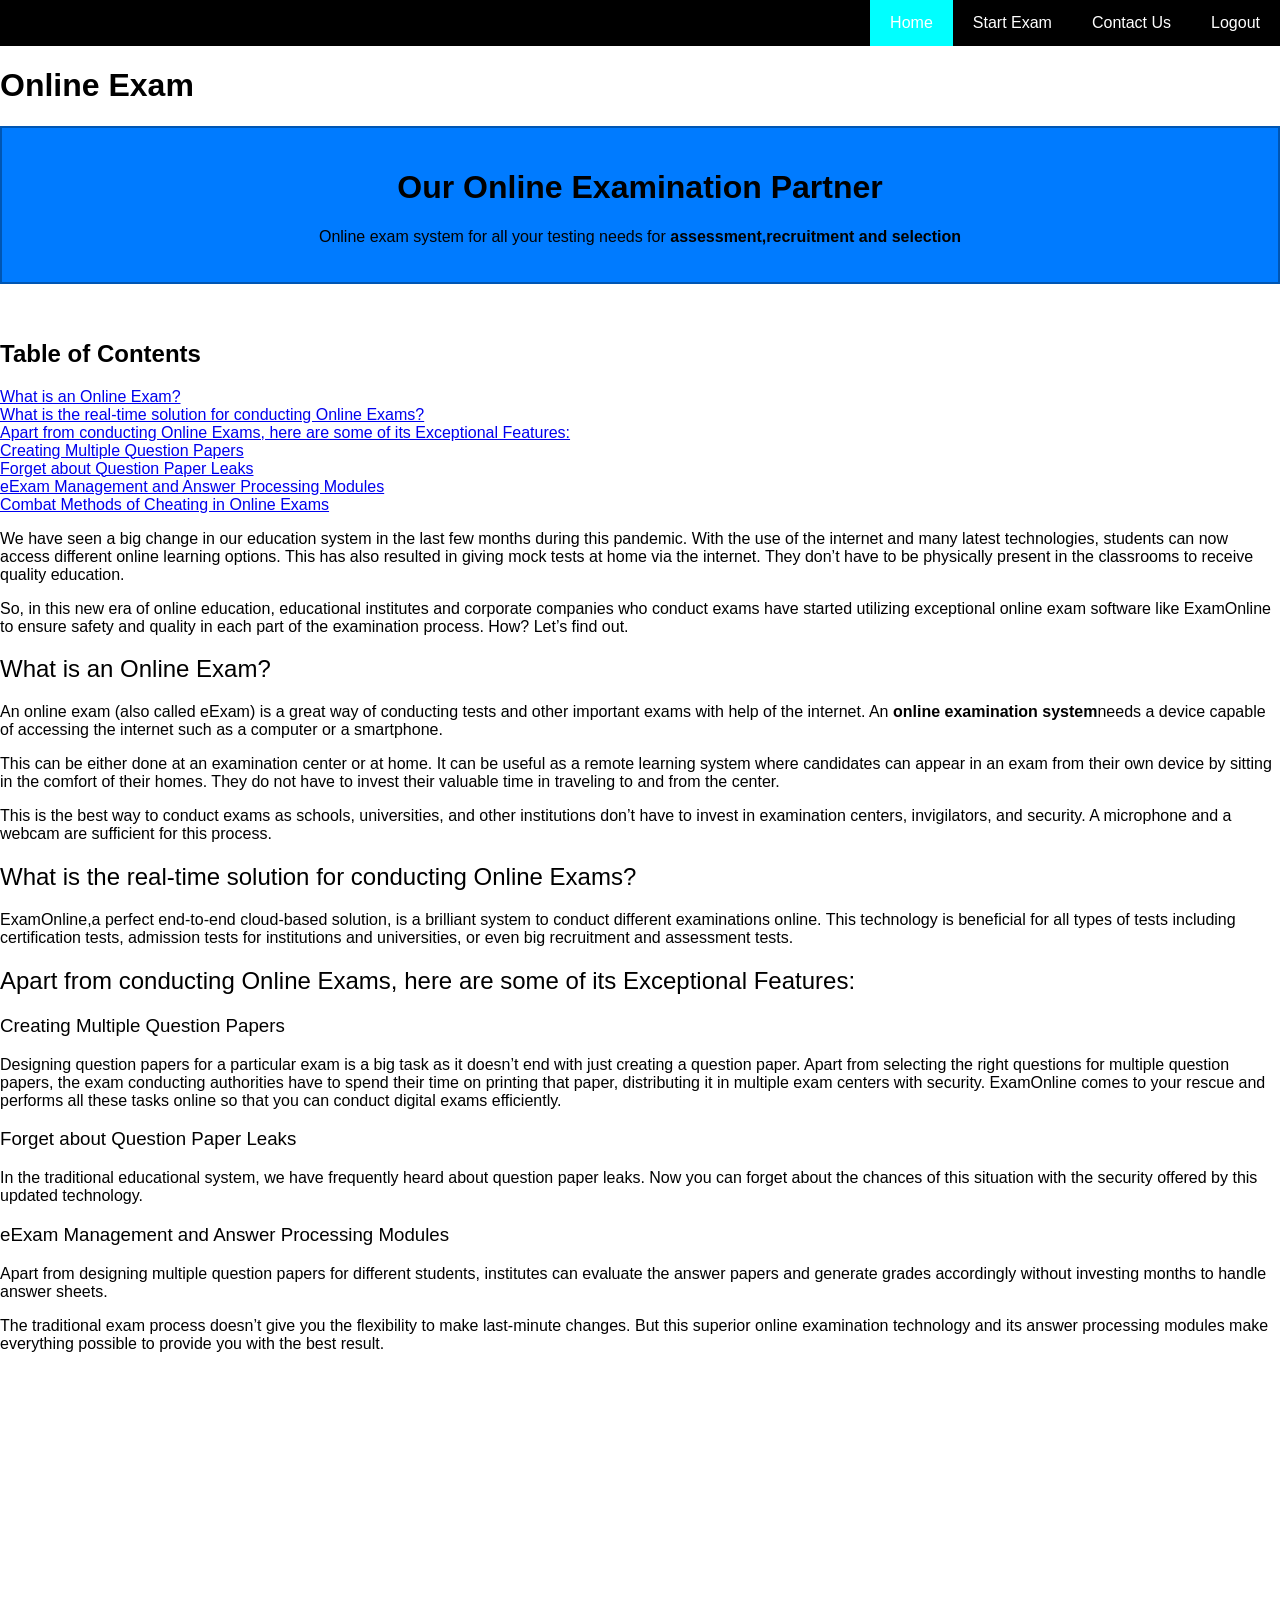
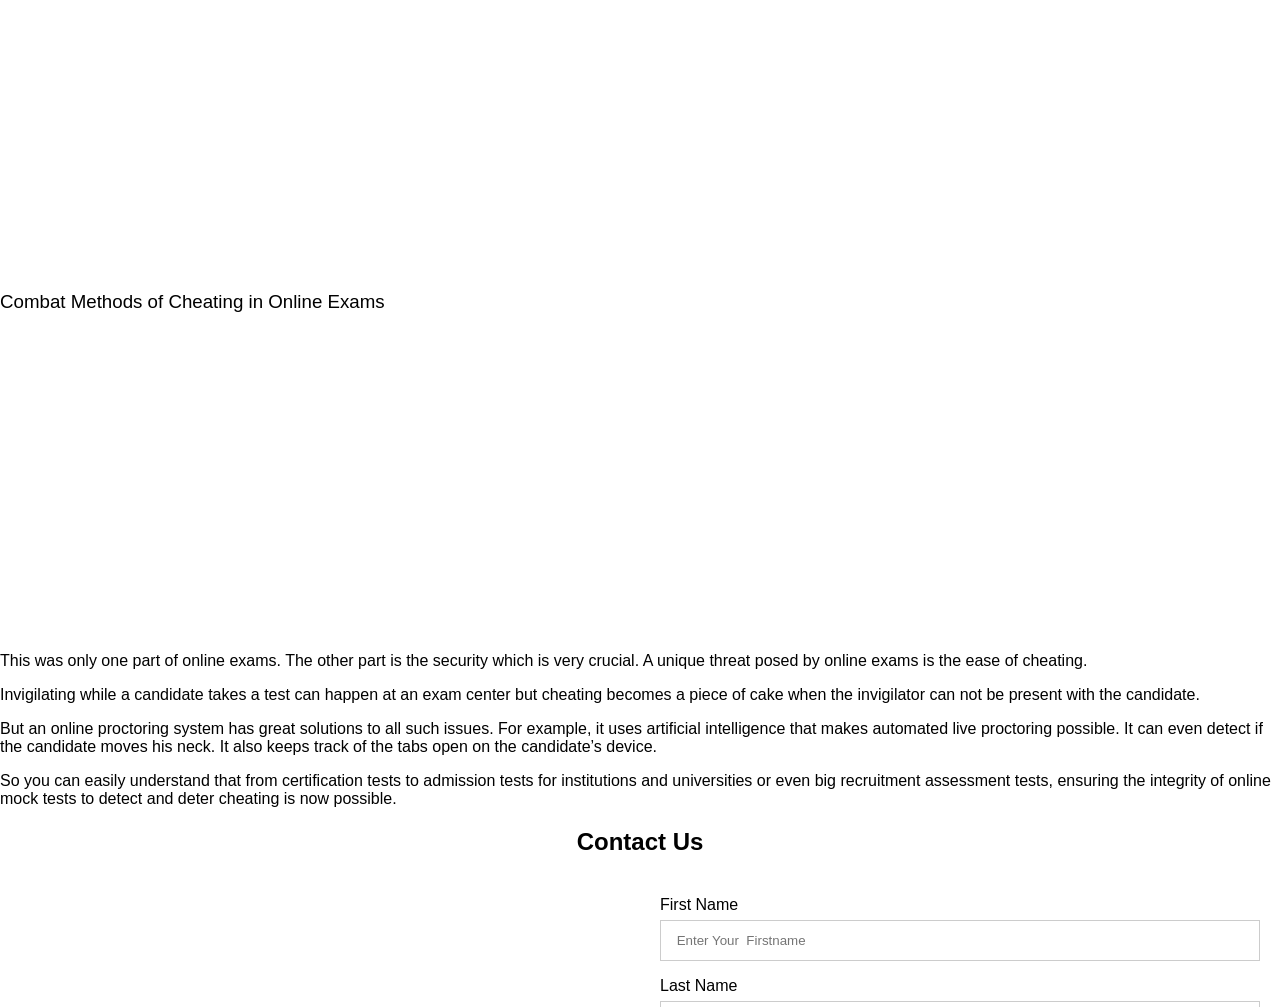
==== OnlineExam/src/main/webapp/index.html @ 7b715d2b "Add files via upload" ====
<!DOCTYPE html>
<html lang="en">
<head>
<meta charset="ISO-8859-1">
<meta name="viewport" content="width=device-width, initial-scale=1.0">
<link rel="stylesheet" href="index.css">
<link rel="stylesheet" href="exam.css">
<link rel="stylesheet"
	href="https://cdnjs.cloudflare.com/ajax/libs/font-awesome/4.6.3/css/font-awesome.min.css">
<title>Online Examination Skill Evaluator</title>
<style>
body {
	margin: 0;
	padding: 0;
	font-family: Arial, Helvetica, sans-serif;
}

* {
	box-sizing: border-box;
}

input[type=text], input[type=email], select, textarea {
	width: 100%;
	padding: 12px;
	border: 1px solid #ccc;
	margin-top: 6px;
	margin-bottom: 16px;
	resize: vertical;
}

input[type=submit] {
	background-color: red;;
	color: white;
	padding: 12px 20px;
	border: none;
	cursor: pointer;
}

input[type=submit]:hover {
	background-color: black;
}

.container {
	border-radius: 5px;
	background-color: #f2f2f2;
	padding: 10px;
}

.column {
	float: left;
	width: 50%;
	margin-top: 6px;
	padding: 20px;
}

.row:after {
	content: "";
	display: table;
	clear: both;
}

.column, input[type=submit] {
	width: 50%;
	margin-top: 0;
}

ul {
	margin: 0;
	padding: 0;
	font-family: Arial, Helvetica, sans-serif;
}

nav {
	background-color: black;
	overflow: hidden;
}

.navbar {
	list-style-type: none;
	display: flex;
	justify-content: end;
}

.navbar li {
	float: left;
}

.navbar a {
	display: block;
	color: white;
	text-align: center;
	padding: 14px 20px;
	text-decoration: none;
}

.navbar a:hover {
	background-color: #ddd;
	color: black;
}

.navbar a.active {
	background-color: aqua;
	color: white;
}

footer {
	background-color: #333;
	color: black;
	text-align: center;
	padding: 1em 0;
}

footer .container {
	margin: 0 auto;
	max-width: 1200px;
	padding: 0 1em;
}

nav_menu-3 {
	margin-bottom: 20px;
}

.widget_nav_menu h2 {
	font-size: 18px;
	font-weight: bold;
	margin-bottom: 10px;
}

.widget-menu {
	list-style-type: none;
	padding: 0;
	margin: 0;
}

.widget-menu li {
	margin-bottom: 5px;
}

.widget-menu li a {
	text-decoration: none;
	color: #f0f0f0;
	display: white;
	padding: 5px 10px;
	transition: background-color 0.3s ease;
}

.widget-menu li a:hover {
	background-color: orange;
}
</style>
<script>
	function handleSubmit(event) {
		event.preventDefault();
		alert("Thank you for submitting the message");
		event.target.submit();
	}
</script>
</head>
<body>
	<nav>
		<ul class="navbar">

			<li><a class="active" href="#">Home</a></li>
			<li><a href="examPage.jsp">Start Exam</a></li>
			<li><a href="Contact.jsp">Contact Us</a></li>
			<li><a href="index.jsp">Logout</a></li>

		</ul>
	</nav>
	<h1>Online Exam</h1>
	<div class="header">
		<div style="text-align: center">
			<h1>Our Online Examination Partner</h1>
			<p>
				Online exam system for all your testing needs for <b>assessment,recruitment
					and selection</b>
			</p>
		</div>
	</div>
	<br>
	<br>


	<div class="wp-block-rank-math-toc-block" id="rank-math-toc">
		<h2>Table of Contents</h2>
		<ul>
			<li><a href="#what-is-an-online-exam">What is an Online
					Exam?</a></li>
			<li><a
				href="#what-is-the-real-time-solution-for-conducting-online-exams">What
					is the real-time solution for conducting Online Exams?</a></li>
			<li><a
				href="#apart-from-conducting-online-exams-here-are-some-of-its-exceptional-features">Apart
					from conducting Online Exams, here are some of its Exceptional
					Features:</a>
				<ul>
					<li><a href="#creating-multiple-question-papers">Creating
							Multiple Question Papers</a></li>
					<li><a href="#forget-about-question-paper-leaks">Forget
							about Question Paper Leaks</a></li>
					<li><a href="#e-exam-management-and-answer-processing-modules">eExam
							Management and Answer Processing Modules</a></li>
					<li><a href="#combat-methods-of-cheating-in-online-exams">Combat
							Methods of Cheating in Online Exams</a></li>
				</ul></li>
		</ul>
	</div>



	<p>
		<span style="font-weight: 400;">We have seen a big change in
			our education system in the last few months during this pandemic.
			With the use of the internet and many latest technologies, students
			can now access different online learning options. This has also
			resulted in giving mock tests at home via the internet. They
			don&#8217;t have to be physically present in the classrooms to
			receive quality education.&nbsp;</span>
	</p>



	<p>
		<span style="font-weight: 400;">So, in this new era of online
			education, educational institutes and corporate companies who conduct
			exams have started utilizing exceptional online exam software like</span>
		ExamOnline<span style="font-weight: 400;"> to ensure safety and
			quality in each part of the examination process. How? Let&#8217;s
			find out.</span>
	</p>



	<h2 class="wp-block-heading" id="what-is-an-online-exam">
		<span style="font-weight: 400;">What is an Online Exam?</span>
	</h2>



	<p>
		<span style="font-weight: 400;">An online exam (also called</span>
		eExam<span style="font-weight: 400;">) is a great way of
			conducting tests</span> <span style="font-weight: 400;">and other
			important exams with help of the internet. An <strong>online
				examination system</strong>needs a device capable of accessing the internet
			such as a computer or a smartphone.
		</span>
	</p>



	<p>
		<span style="font-weight: 400;">This can be either done at an
			examination center or at home. It can be useful as a remote</span> <span
			style="font-weight: 400;">learning system where candidates can
			appear in an exam from their own device by sitting in the comfort of
			their homes. They do not have to invest their valuable time in
			traveling to and from the center.</span>
	</p>



	<p>
		<span style="font-weight: 400;">This is the best way to conduct
			exams as schools,</span> <span style="font-weight: 400;">universities,
			and other institutions don&#8217;t have to invest in examination
			centers, invigilators, and security. A microphone and a webcam are
			sufficient for this process.&nbsp;</span>
	</p>



	<h2 class="wp-block-heading"
		id="what-is-the-real-time-solution-for-conducting-online-exams">
		<span style="font-weight: 400;">What is the real-time solution
			for conducting Online Exams?</span>
	</h2>



	<p>
		<span style="font-weight: 400;">ExamOnline,a perfect end-to-end
			cloud-based solution, is a brilliant system to conduct different
			examinations online. This technology is beneficial for all types of
			tests including certification tests, admission tests for institutions
			and universities, or even big recruitment and assessment tests.</span>
	</p>



	<h2 class="wp-block-heading"
		id="apart-from-conducting-online-exams-here-are-some-of-its-exceptional-features">
		<span style="font-weight: 400;">Apart from conducting Online
			Exams, here are some of its Exceptional Features:</span>
	</h2>



	<h3 class="wp-block-heading" id="creating-multiple-question-papers">
		<span style="font-weight: 400;">Creating Multiple Question
			Papers</span>
	</h3>



	<p>
		<span style="font-weight: 400;">Designing question papers for a
			particular exam is a big task as it doesn&#8217;t end with just
			creating a question paper. Apart from selecting the right questions
			for multiple question papers, the exam conducting authorities have to
			spend their time on printing that paper, distributing it in multiple
			exam centers with security. ExamOnline comes to your rescue and
			performs all these tasks online so that you can conduct digital exams
			efficiently.</span>
	</p>



	<h3 class="wp-block-heading" id="forget-about-question-paper-leaks">
		<span style="font-weight: 400;">Forget about Question Paper
			Leaks</span>
	</h3>



	<p>
		<span style="font-weight: 400;">In the traditional educational
			system, we have frequently heard about question paper leaks. Now you
			can forget about the chances of this situation with the security
			offered by this updated technology.</span>
	</p>



	<h3 class="wp-block-heading"
		id="e-exam-management-and-answer-processing-modules">
		<span style="font-weight: 400;">eExam Management and Answer
			Processing Modules</span>
	</h3>



	<p>
		<span style="font-weight: 400;">Apart from designing multiple
			question papers for different students, institutes can evaluate the
			answer papers and generate grades accordingly without investing
			months to handle answer sheets.</span>
	</p>



	<p>
		<span style="font-weight: 400;">The traditional exam process
			doesn&#8217;t give you the flexibility to make last-minute changes.
			But this superior online examination technology and its answer
			processing modules make everything possible to provide you with the
			best result.</span>
	</p>



	<figure class="wp-block-image">
		<a href="Contact.jsp"><img
			data-rt-lazy="https://examonline.in/wp-content/uploads/2020/11/exam-online-1.png"
			loading="lazy"
			data-rt-lazy-set="https://examonline.in/wp-content/uploads/2020/11/exam-online-1.png 2192w, https://examonline.in/wp-content/uploads/2020/11/exam-online-1-300x104.png 300w, https://examonline.in/wp-content/uploads/2020/11/exam-online-1-1024x355.png 1024w, https://examonline.in/wp-content/uploads/2020/11/exam-online-1-1536x533.png 1536w, https://examonline.in/wp-content/uploads/2020/11/exam-online-1-100x35.png 100w, https://examonline.in/wp-content/uploads/2020/11/exam-online-1-800x277.png 800w"
			data-object-fit="~" decoding="async" width="1000" height="500"
			alt="online exam software" class="wp-image-8517"
			title="What Is Online Exam (eExam) 1"
			srcset="https://examonline.in/wp-content/uploads/2020/11/exam-online-1.png 2192w, https://examonline.in/wp-content/uploads/2020/11/exam-online-1-300x104.png 300w, https://examonline.in/wp-content/uploads/2020/11/exam-online-1-1024x355.png 1024w, https://examonline.in/wp-content/uploads/2020/11/exam-online-1-1536x533.png 1536w, https://examonline.in/wp-content/uploads/2020/11/exam-online-1-100x35.png 100w, https://examonline.in/wp-content/uploads/2020/11/exam-online-1-800x277.png 800w"
			sizes="(max-width: 2192px) 100vw, 2192px" /></a>
	</figure>



	<h3 class="wp-block-heading"
		id="combat-methods-of-cheating-in-online-exams">
		<span style="font-weight: 400;">Combat Methods of Cheating in
			Online Exams</span>
	</h3>



	<figure class="wp-block-image">
		<img
			data-rt-lazy="https://examonline.in/wp-content/uploads/2020/11/cheating-during-exam-1536x864.jpg"
			loading="lazy"
			data-rt-lazy-set="https://examonline.in/wp-content/uploads/2020/11/cheating-during-exam-1536x864.jpg 1536w, https://examonline.in/wp-content/uploads/2020/11/cheating-during-exam-300x169.jpg 300w, https://examonline.in/wp-content/uploads/2020/11/cheating-during-exam-1024x576.jpg 1024w, https://examonline.in/wp-content/uploads/2020/11/cheating-during-exam-100x56.jpg 100w, https://examonline.in/wp-content/uploads/2020/11/cheating-during-exam-800x450.jpg 800w, https://examonline.in/wp-content/uploads/2020/11/cheating-during-exam-scaled.jpg 1840w"
			data-object-fit="~" loading="lazy" decoding="async" width="1000"
			height="300" alt="student giving online exam" class="wp-image-8456"
			title="What Is Online Exam (eExam) 2"
			srcset="https://examonline.in/wp-content/uploads/2020/11/cheating-during-exam-1536x864.jpg 1536w, https://examonline.in/wp-content/uploads/2020/11/cheating-during-exam-300x169.jpg 300w, https://examonline.in/wp-content/uploads/2020/11/cheating-during-exam-1024x576.jpg 1024w, https://examonline.in/wp-content/uploads/2020/11/cheating-during-exam-100x56.jpg 100w, https://examonline.in/wp-content/uploads/2020/11/cheating-during-exam-800x450.jpg 800w, https://examonline.in/wp-content/uploads/2020/11/cheating-during-exam-scaled.jpg 1840w"
			sizes="(max-width: 1536px) 100vw, 1536px" />
	</figure>



	<p>
		<span style="font-weight: 400;">This was only one part of
			online exams. The other part is the security which is very crucial. A
			unique threat posed by online exams is the ease of cheating.</span>
	</p>



	<p>
		<span style="font-weight: 400;">Invigilating while a candidate
			takes a test can happen at an exam center but cheating becomes a
			piece of cake when the invigilator can not be present with the
			candidate.</span>
	</p>



	<p>
		<span style="font-weight: 400;">But an online proctoring system
			has great solutions to all such issues. For example, it uses
			artificial intelligence that makes automated live proctoring
			possible. It can even detect if the candidate moves his neck. It also
			keeps track of the tabs open on the candidate&#8217;s device.</span>
	</p>



	<p>
		<span style="font-weight: 400;">So you can easily understand
			that from certification tests to admission tests for institutions and
			universities or even big recruitment assessment tests, ensuring the
			integrity of online mock tests to detect and deter cheating is now
			possible.</span>
	</p>


	<div class="row">
		<div style="text-align: center">
			<h2>Contact Us</h2>
		</div>

		<div class="row">
			<div class="column">
				<img src="pexels-zen-chung-5537527.jpg" style="width: 100%" alt="">
			</div>
			<div class="column">
				<form onsubmit="handleSubmit(event)">
					<label for="fname">First Name</label> <input type="text" id="fname"
						name="firstname" placeholder=" Enter Your  Firstname" required>
					<label for="lastname">Last Name</label> <input type="text"
						id="lname" name="lastname" placeholder=" Enter Your Lastname"
						required> <label for="" email>Email</label> <input
						type="email" id="email" name="email"
						placeholder=" Enter Your Email" required> <label
						for="Exam Name">Exam Name</label> <select id="Exam" name="Exam">
						<option>Java</option>
						<option>HTML</option>
						<option>CSS</option>
					</select> <label for="subject">Subject</label>
					<textarea id="subject" name="subject"
						placeholder="Enter your Message" style="height: 170px"></textarea>
					<input type="submit" value="Submit">
				</form>
			</div>
		</div>
	</div>
	<footer>
		<section id="nav_menu-3"
			class="widget hide_widget_title widget_nav_menu">
			<h2>Company</h2>
			<div class="menu-footermenu1-container">
				<ul id="menu-footermenu1" class="widget-menu">
					<li id="menu-item-18823"
						class="menu-item menu-item-type-post_type menu-item-object-page menu-item-18823"><a
						href="about.jsp">About Us</a></li>
					<li><a href="Contact.jsp">Contact Us</a></li>
					<li><a href="#">Testimonials</a></li>
					<li><a href="#">Leadership</a></li>
					<li><a href="#">News</a></li>
					<li><a href="#">Partners</a></li>
					<li><a href="#">Privacy and Data Security</a></li>
				</ul>
			</div>
		</section>

		<div class="container">
			<p>&copy; 2024 Online Examination Skill Evaluator. All rights
				reserved.</p>
		</div>
	</footer>
</body>
</html>
---- OnlineExam/src/main/webapp/index.css ----
@charset "ISO-8859-1";
.header {
    background-color: #007bff; 
    border: 2px solid #0056b3; 
    padding: 20px;
    text-align: center; 
}
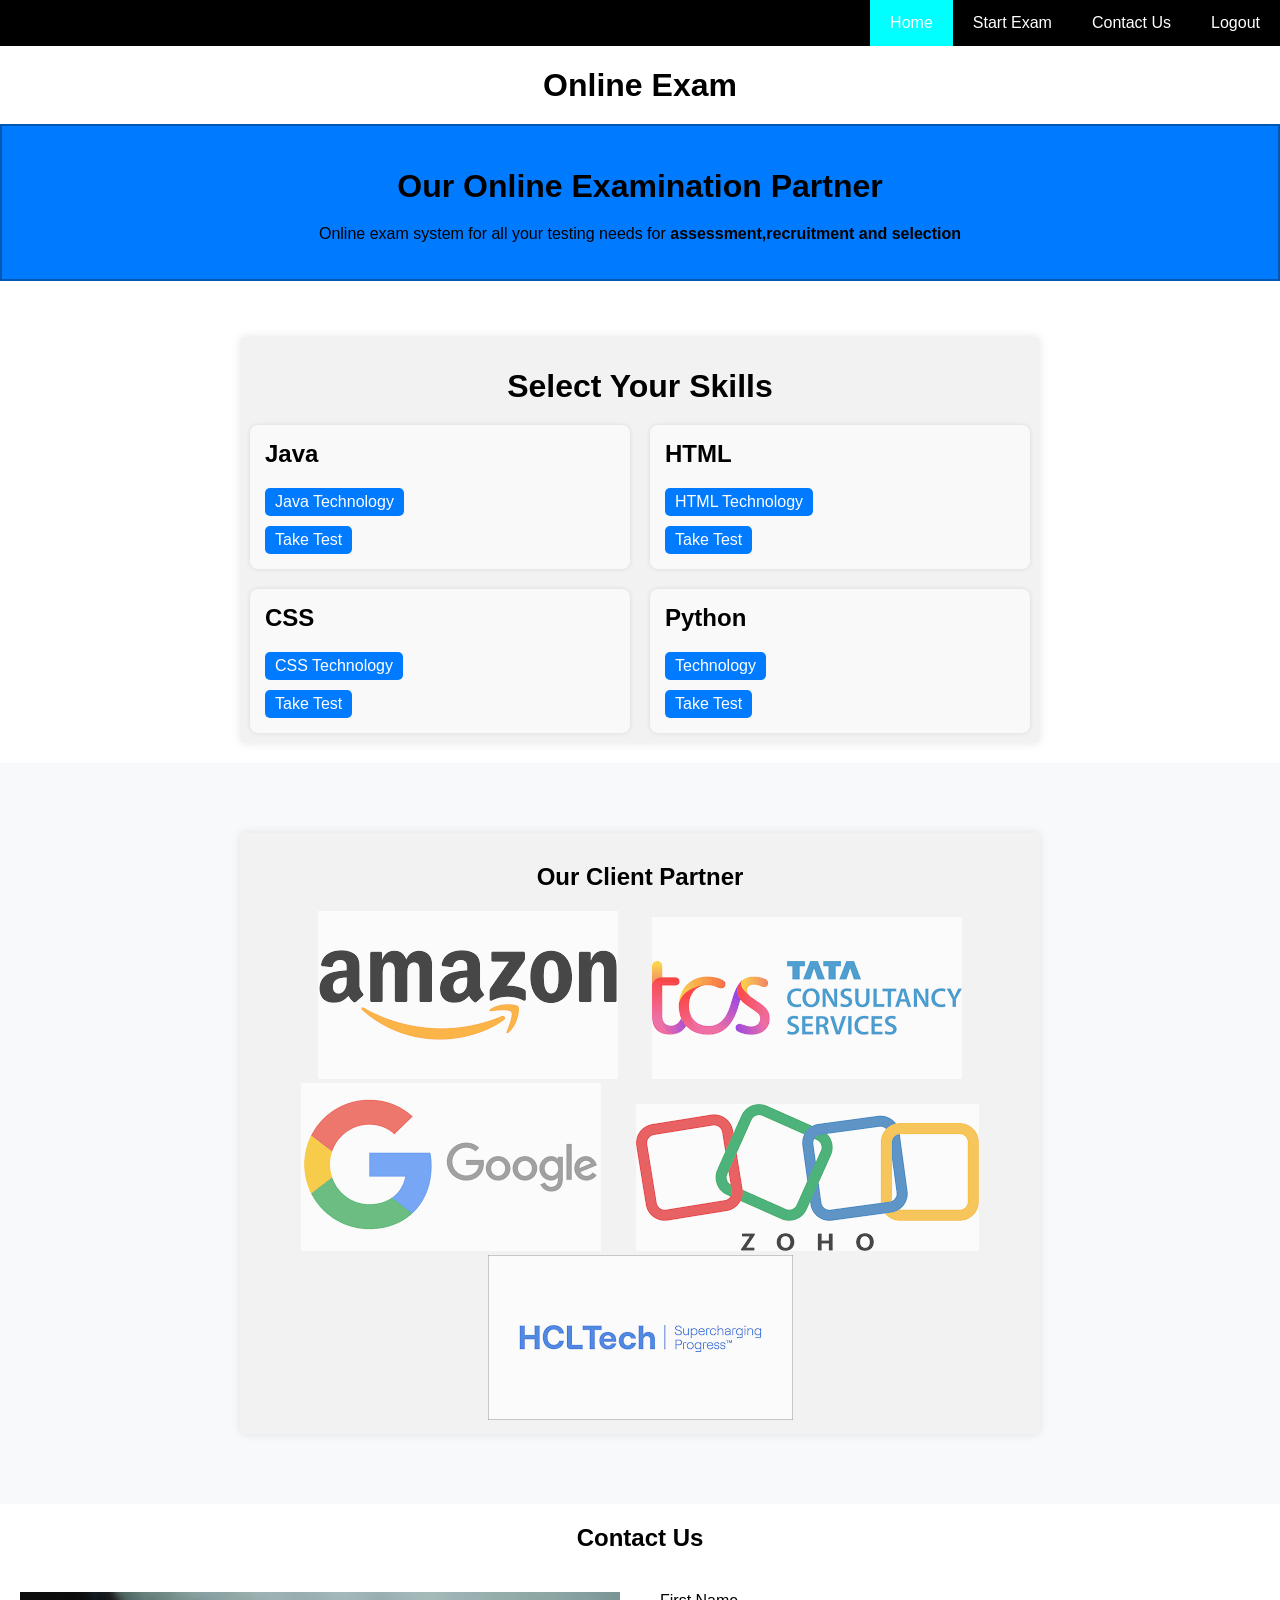
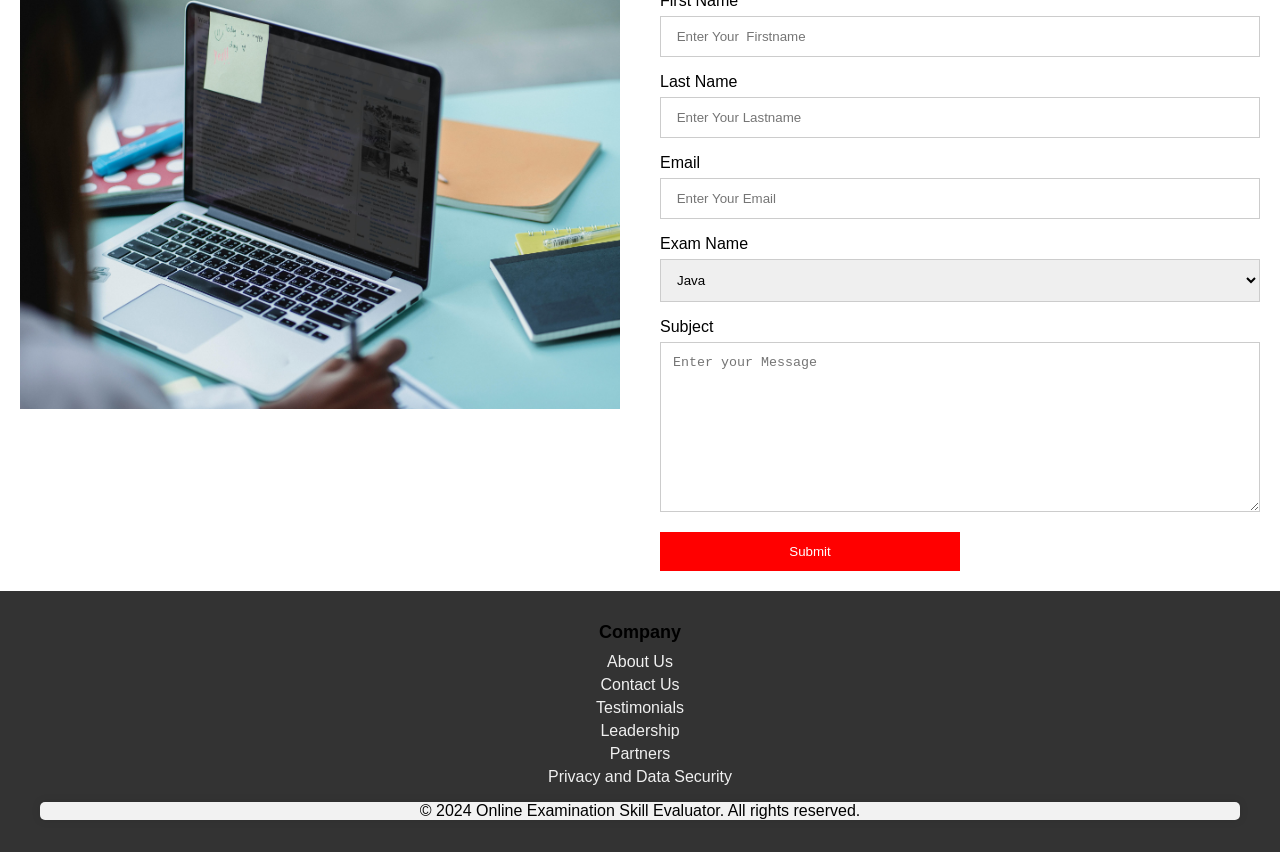
==== commit 1e1e518f: "Add file dao, mapper, model, controller" ====
--- a/OnlineExam/src/main/webapp/index.html
+++ b/OnlineExam/src/main/webapp/index.html
@@ -7,7 +7,10 @@
 <link rel="stylesheet" href="exam.css">
 <link rel="stylesheet"
 	href="https://cdnjs.cloudflare.com/ajax/libs/font-awesome/4.6.3/css/font-awesome.min.css">
+	
 <title>Online Examination Skill Evaluator</title>
+
+
 <style>
 body {
 	margin: 0;
@@ -17,6 +20,74 @@
 
 * {
 	box-sizing: border-box;
+}
+.container {
+	max-width: 800px;
+	margin: 20px auto;
+	background-color: #fff;
+	padding: 20px;
+	border-radius: 8px;
+	box-shadow: 0 0 10px rgba(0, 0, 0, 0.1);
+}
+
+h1 {
+	text-align: center;
+	margin-bottom: 20px;
+}
+
+.cart-list {
+	display: grid;
+	grid-template-columns: repeat(2, 1fr);
+	gap: 20px;
+}
+
+.cart-item {
+	background-color: #f9f9f9;
+	padding: 15px;
+	border-radius: 8px;
+	box-shadow: 0 0 5px rgba(0, 0, 0, 0.1);
+}
+
+.cart-item h2 {
+	margin-top: 0;
+}
+
+.cart-item p {
+	margin-bottom: 10px;
+}
+
+.cart-item a {
+	display: inline-block;
+	padding: 5px 10px;
+	background-color: #007bff;
+	color: #fff;
+	text-decoration: none;
+	border-radius: 5px;
+}
+
+.cart-item a:hover {
+	background-color: #0056b3;
+}
+#trusted-by {
+	padding: 50px 0;
+	background-color: #f8f9fa;
+	text-align: center;
+}
+
+.trusted-logos {
+	margin-top: 20px;
+}
+
+.trusted-logos img {
+	max-height: 200px;
+	margin: 0 15px;
+	opacity: 0.7;
+	/* Adjust opacity as needed */
+}
+
+.trusted-logos img:hover {
+	opacity: 1;
+	/* Full opacity on hover */
 }
 
 input[type=text], input[type=email], select, textarea {
@@ -116,7 +187,7 @@
 	padding: 0 1em;
 }
 
-nav_menu-3 {
+.nav_menu-3 {
 	margin-bottom: 20px;
 }
 
@@ -147,6 +218,8 @@
 .widget-menu li a:hover {
 	background-color: orange;
 }
+
+
 </style>
 <script>
 	function handleSubmit(event) {
@@ -162,7 +235,7 @@
 
 			<li><a class="active" href="#">Home</a></li>
 			<li><a href="examPage.jsp">Start Exam</a></li>
-			<li><a href="Contact.jsp">Contact Us</a></li>
+			<li><a href="contact.jsp">Contact Us</a></li>
 			<li><a href="index.jsp">Logout</a></li>
 
 		</ul>
@@ -181,254 +254,50 @@
 	<br>
 
 
-	<div class="wp-block-rank-math-toc-block" id="rank-math-toc">
-		<h2>Table of Contents</h2>
-		<ul>
-			<li><a href="#what-is-an-online-exam">What is an Online
-					Exam?</a></li>
-			<li><a
-				href="#what-is-the-real-time-solution-for-conducting-online-exams">What
-					is the real-time solution for conducting Online Exams?</a></li>
-			<li><a
-				href="#apart-from-conducting-online-exams-here-are-some-of-its-exceptional-features">Apart
-					from conducting Online Exams, here are some of its Exceptional
-					Features:</a>
-				<ul>
-					<li><a href="#creating-multiple-question-papers">Creating
-							Multiple Question Papers</a></li>
-					<li><a href="#forget-about-question-paper-leaks">Forget
-							about Question Paper Leaks</a></li>
-					<li><a href="#e-exam-management-and-answer-processing-modules">eExam
-							Management and Answer Processing Modules</a></li>
-					<li><a href="#combat-methods-of-cheating-in-online-exams">Combat
-							Methods of Cheating in Online Exams</a></li>
-				</ul></li>
-		</ul>
+	<div class="container">
+		<h1>Select Your Skills</h1>
+		<div class="cart-list">
+			<div class="cart-item">
+				<h2>Java</h2>
+                <p><a href="JavaDetails.jsp">Java Technology</a></p>
+				<a href="test">Take Test</a>
+			</div>
+			<div class="cart-item">
+				<h2>HTML</h2>
+                <p><a href="JavaDetails.jsp">HTML Technology</a></p>
+				<a href="test">Take Test</a>
+			</div>
+			<div class="cart-item">
+				<h2>CSS</h2>
+                <p><a href="JavaDetails.jsp">CSS Technology</a></p>
+				<a href="test">Take Test</a>
+			</div>
+			<div class="cart-item">
+				<h2>Python</h2>
+                <p><a href="JavaDetails.jsp"> Technology</a></p>
+				<a href="test">Take Test</a>
+			</div>
+		</div>
 	</div>
 
-
-
-	<p>
-		<span style="font-weight: 400;">We have seen a big change in
-			our education system in the last few months during this pandemic.
-			With the use of the internet and many latest technologies, students
-			can now access different online learning options. This has also
-			resulted in giving mock tests at home via the internet. They
-			don&#8217;t have to be physically present in the classrooms to
-			receive quality education.&nbsp;</span>
-	</p>
-
-
-
-	<p>
-		<span style="font-weight: 400;">So, in this new era of online
-			education, educational institutes and corporate companies who conduct
-			exams have started utilizing exceptional online exam software like</span>
-		ExamOnline<span style="font-weight: 400;"> to ensure safety and
-			quality in each part of the examination process. How? Let&#8217;s
-			find out.</span>
-	</p>
-
-
-
-	<h2 class="wp-block-heading" id="what-is-an-online-exam">
-		<span style="font-weight: 400;">What is an Online Exam?</span>
-	</h2>
-
-
-
-	<p>
-		<span style="font-weight: 400;">An online exam (also called</span>
-		eExam<span style="font-weight: 400;">) is a great way of
-			conducting tests</span> <span style="font-weight: 400;">and other
-			important exams with help of the internet. An <strong>online
-				examination system</strong>needs a device capable of accessing the internet
-			such as a computer or a smartphone.
-		</span>
-	</p>
-
-
-
-	<p>
-		<span style="font-weight: 400;">This can be either done at an
-			examination center or at home. It can be useful as a remote</span> <span
-			style="font-weight: 400;">learning system where candidates can
-			appear in an exam from their own device by sitting in the comfort of
-			their homes. They do not have to invest their valuable time in
-			traveling to and from the center.</span>
-	</p>
-
-
-
-	<p>
-		<span style="font-weight: 400;">This is the best way to conduct
-			exams as schools,</span> <span style="font-weight: 400;">universities,
-			and other institutions don&#8217;t have to invest in examination
-			centers, invigilators, and security. A microphone and a webcam are
-			sufficient for this process.&nbsp;</span>
-	</p>
-
-
-
-	<h2 class="wp-block-heading"
-		id="what-is-the-real-time-solution-for-conducting-online-exams">
-		<span style="font-weight: 400;">What is the real-time solution
-			for conducting Online Exams?</span>
-	</h2>
-
-
-
-	<p>
-		<span style="font-weight: 400;">ExamOnline,a perfect end-to-end
-			cloud-based solution, is a brilliant system to conduct different
-			examinations online. This technology is beneficial for all types of
-			tests including certification tests, admission tests for institutions
-			and universities, or even big recruitment and assessment tests.</span>
-	</p>
-
-
-
-	<h2 class="wp-block-heading"
-		id="apart-from-conducting-online-exams-here-are-some-of-its-exceptional-features">
-		<span style="font-weight: 400;">Apart from conducting Online
-			Exams, here are some of its Exceptional Features:</span>
-	</h2>
-
-
-
-	<h3 class="wp-block-heading" id="creating-multiple-question-papers">
-		<span style="font-weight: 400;">Creating Multiple Question
-			Papers</span>
-	</h3>
-
-
-
-	<p>
-		<span style="font-weight: 400;">Designing question papers for a
-			particular exam is a big task as it doesn&#8217;t end with just
-			creating a question paper. Apart from selecting the right questions
-			for multiple question papers, the exam conducting authorities have to
-			spend their time on printing that paper, distributing it in multiple
-			exam centers with security. ExamOnline comes to your rescue and
-			performs all these tasks online so that you can conduct digital exams
-			efficiently.</span>
-	</p>
-
-
-
-	<h3 class="wp-block-heading" id="forget-about-question-paper-leaks">
-		<span style="font-weight: 400;">Forget about Question Paper
-			Leaks</span>
-	</h3>
-
-
-
-	<p>
-		<span style="font-weight: 400;">In the traditional educational
-			system, we have frequently heard about question paper leaks. Now you
-			can forget about the chances of this situation with the security
-			offered by this updated technology.</span>
-	</p>
-
-
-
-	<h3 class="wp-block-heading"
-		id="e-exam-management-and-answer-processing-modules">
-		<span style="font-weight: 400;">eExam Management and Answer
-			Processing Modules</span>
-	</h3>
-
-
-
-	<p>
-		<span style="font-weight: 400;">Apart from designing multiple
-			question papers for different students, institutes can evaluate the
-			answer papers and generate grades accordingly without investing
-			months to handle answer sheets.</span>
-	</p>
-
-
-
-	<p>
-		<span style="font-weight: 400;">The traditional exam process
-			doesn&#8217;t give you the flexibility to make last-minute changes.
-			But this superior online examination technology and its answer
-			processing modules make everything possible to provide you with the
-			best result.</span>
-	</p>
-
-
-
-	<figure class="wp-block-image">
-		<a href="Contact.jsp"><img
-			data-rt-lazy="https://examonline.in/wp-content/uploads/2020/11/exam-online-1.png"
-			loading="lazy"
-			data-rt-lazy-set="https://examonline.in/wp-content/uploads/2020/11/exam-online-1.png 2192w, https://examonline.in/wp-content/uploads/2020/11/exam-online-1-300x104.png 300w, https://examonline.in/wp-content/uploads/2020/11/exam-online-1-1024x355.png 1024w, https://examonline.in/wp-content/uploads/2020/11/exam-online-1-1536x533.png 1536w, https://examonline.in/wp-content/uploads/2020/11/exam-online-1-100x35.png 100w, https://examonline.in/wp-content/uploads/2020/11/exam-online-1-800x277.png 800w"
-			data-object-fit="~" decoding="async" width="1000" height="500"
-			alt="online exam software" class="wp-image-8517"
-			title="What Is Online Exam (eExam) 1"
-			srcset="https://examonline.in/wp-content/uploads/2020/11/exam-online-1.png 2192w, https://examonline.in/wp-content/uploads/2020/11/exam-online-1-300x104.png 300w, https://examonline.in/wp-content/uploads/2020/11/exam-online-1-1024x355.png 1024w, https://examonline.in/wp-content/uploads/2020/11/exam-online-1-1536x533.png 1536w, https://examonline.in/wp-content/uploads/2020/11/exam-online-1-100x35.png 100w, https://examonline.in/wp-content/uploads/2020/11/exam-online-1-800x277.png 800w"
-			sizes="(max-width: 2192px) 100vw, 2192px" /></a>
-	</figure>
-
-
-
-	<h3 class="wp-block-heading"
-		id="combat-methods-of-cheating-in-online-exams">
-		<span style="font-weight: 400;">Combat Methods of Cheating in
-			Online Exams</span>
-	</h3>
-
-
-
-	<figure class="wp-block-image">
-		<img
-			data-rt-lazy="https://examonline.in/wp-content/uploads/2020/11/cheating-during-exam-1536x864.jpg"
-			loading="lazy"
-			data-rt-lazy-set="https://examonline.in/wp-content/uploads/2020/11/cheating-during-exam-1536x864.jpg 1536w, https://examonline.in/wp-content/uploads/2020/11/cheating-during-exam-300x169.jpg 300w, https://examonline.in/wp-content/uploads/2020/11/cheating-during-exam-1024x576.jpg 1024w, https://examonline.in/wp-content/uploads/2020/11/cheating-during-exam-100x56.jpg 100w, https://examonline.in/wp-content/uploads/2020/11/cheating-during-exam-800x450.jpg 800w, https://examonline.in/wp-content/uploads/2020/11/cheating-during-exam-scaled.jpg 1840w"
-			data-object-fit="~" loading="lazy" decoding="async" width="1000"
-			height="300" alt="student giving online exam" class="wp-image-8456"
-			title="What Is Online Exam (eExam) 2"
-			srcset="https://examonline.in/wp-content/uploads/2020/11/cheating-during-exam-1536x864.jpg 1536w, https://examonline.in/wp-content/uploads/2020/11/cheating-during-exam-300x169.jpg 300w, https://examonline.in/wp-content/uploads/2020/11/cheating-during-exam-1024x576.jpg 1024w, https://examonline.in/wp-content/uploads/2020/11/cheating-during-exam-100x56.jpg 100w, https://examonline.in/wp-content/uploads/2020/11/cheating-during-exam-800x450.jpg 800w, https://examonline.in/wp-content/uploads/2020/11/cheating-during-exam-scaled.jpg 1840w"
-			sizes="(max-width: 1536px) 100vw, 1536px" />
-	</figure>
-
-
-
-	<p>
-		<span style="font-weight: 400;">This was only one part of
-			online exams. The other part is the security which is very crucial. A
-			unique threat posed by online exams is the ease of cheating.</span>
-	</p>
-
-
-
-	<p>
-		<span style="font-weight: 400;">Invigilating while a candidate
-			takes a test can happen at an exam center but cheating becomes a
-			piece of cake when the invigilator can not be present with the
-			candidate.</span>
-	</p>
-
-
-
-	<p>
-		<span style="font-weight: 400;">But an online proctoring system
-			has great solutions to all such issues. For example, it uses
-			artificial intelligence that makes automated live proctoring
-			possible. It can even detect if the candidate moves his neck. It also
-			keeps track of the tabs open on the candidate&#8217;s device.</span>
-	</p>
-
-
-
-	<p>
-		<span style="font-weight: 400;">So you can easily understand
-			that from certification tests to admission tests for institutions and
-			universities or even big recruitment assessment tests, ensuring the
-			integrity of online mock tests to detect and deter cheating is now
-			possible.</span>
-	</p>
+	<section id="trusted-by">
+		<div class="container">
+			<div class="row">
+				<div class="col">
+					<h2>Our Client Partner</h2>
+					<div class="trusted-logos">
+						<img src="amazon.png" alt="Company 1"> <img src="TCS.png"
+							alt="Company 2"> <img src="google.png" alt="Company 3">
+						<img src="zoho.png" alt="Company 4"> <img src="hcl1.png"
+							alt="Company 5">
+					</div>
+				</div>
+			</div>
+		</div>
+	</section>
+
+
+
 
 
 	<div class="row">
@@ -442,17 +311,18 @@
 			</div>
 			<div class="column">
 				<form onsubmit="handleSubmit(event)">
-					<label for="fname">First Name</label> <input type="text" id="fname"
-						name="firstname" placeholder=" Enter Your  Firstname" required>
-					<label for="lastname">Last Name</label> <input type="text"
-						id="lname" name="lastname" placeholder=" Enter Your Lastname"
-						required> <label for="" email>Email</label> <input
-						type="email" id="email" name="email"
-						placeholder=" Enter Your Email" required> <label
+					<label for="fname">First Name</label> <input type="text"
+						id="firstname" name="firstname"
+						placeholder=" Enter Your  Firstname" required> <label
+						for="lastname">Last Name</label> <input type="text" id="lastname"
+						name="lastname" placeholder=" Enter Your Lastname" required>
+					<label for="" email>Email</label> <input type="email" id="email"
+						name="email" placeholder=" Enter Your Email" required> <label
 						for="Exam Name">Exam Name</label> <select id="Exam" name="Exam">
 						<option>Java</option>
 						<option>HTML</option>
 						<option>CSS</option>
+						<option>Python</option>
 					</select> <label for="subject">Subject</label>
 					<textarea id="subject" name="subject"
 						placeholder="Enter your Message" style="height: 170px"></textarea>
@@ -470,16 +340,16 @@
 					<li id="menu-item-18823"
 						class="menu-item menu-item-type-post_type menu-item-object-page menu-item-18823"><a
 						href="about.jsp">About Us</a></li>
-					<li><a href="Contact.jsp">Contact Us</a></li>
-					<li><a href="#">Testimonials</a></li>
-					<li><a href="#">Leadership</a></li>
-					<li><a href="#">News</a></li>
+					<li><a href="contact.jsp">Contact Us</a></li>
+					<li><a href="testiMoinals.jsp">Testimonials</a></li>
+					<li><a href="leader.jsp">Leadership</a></li>
 					<li><a href="#">Partners</a></li>
 					<li><a href="#">Privacy and Data Security</a></li>
 				</ul>
 			</div>
 		</section>
 
+
 		<div class="container">
 			<p>&copy; 2024 Online Examination Skill Evaluator. All rights
 				reserved.</p>
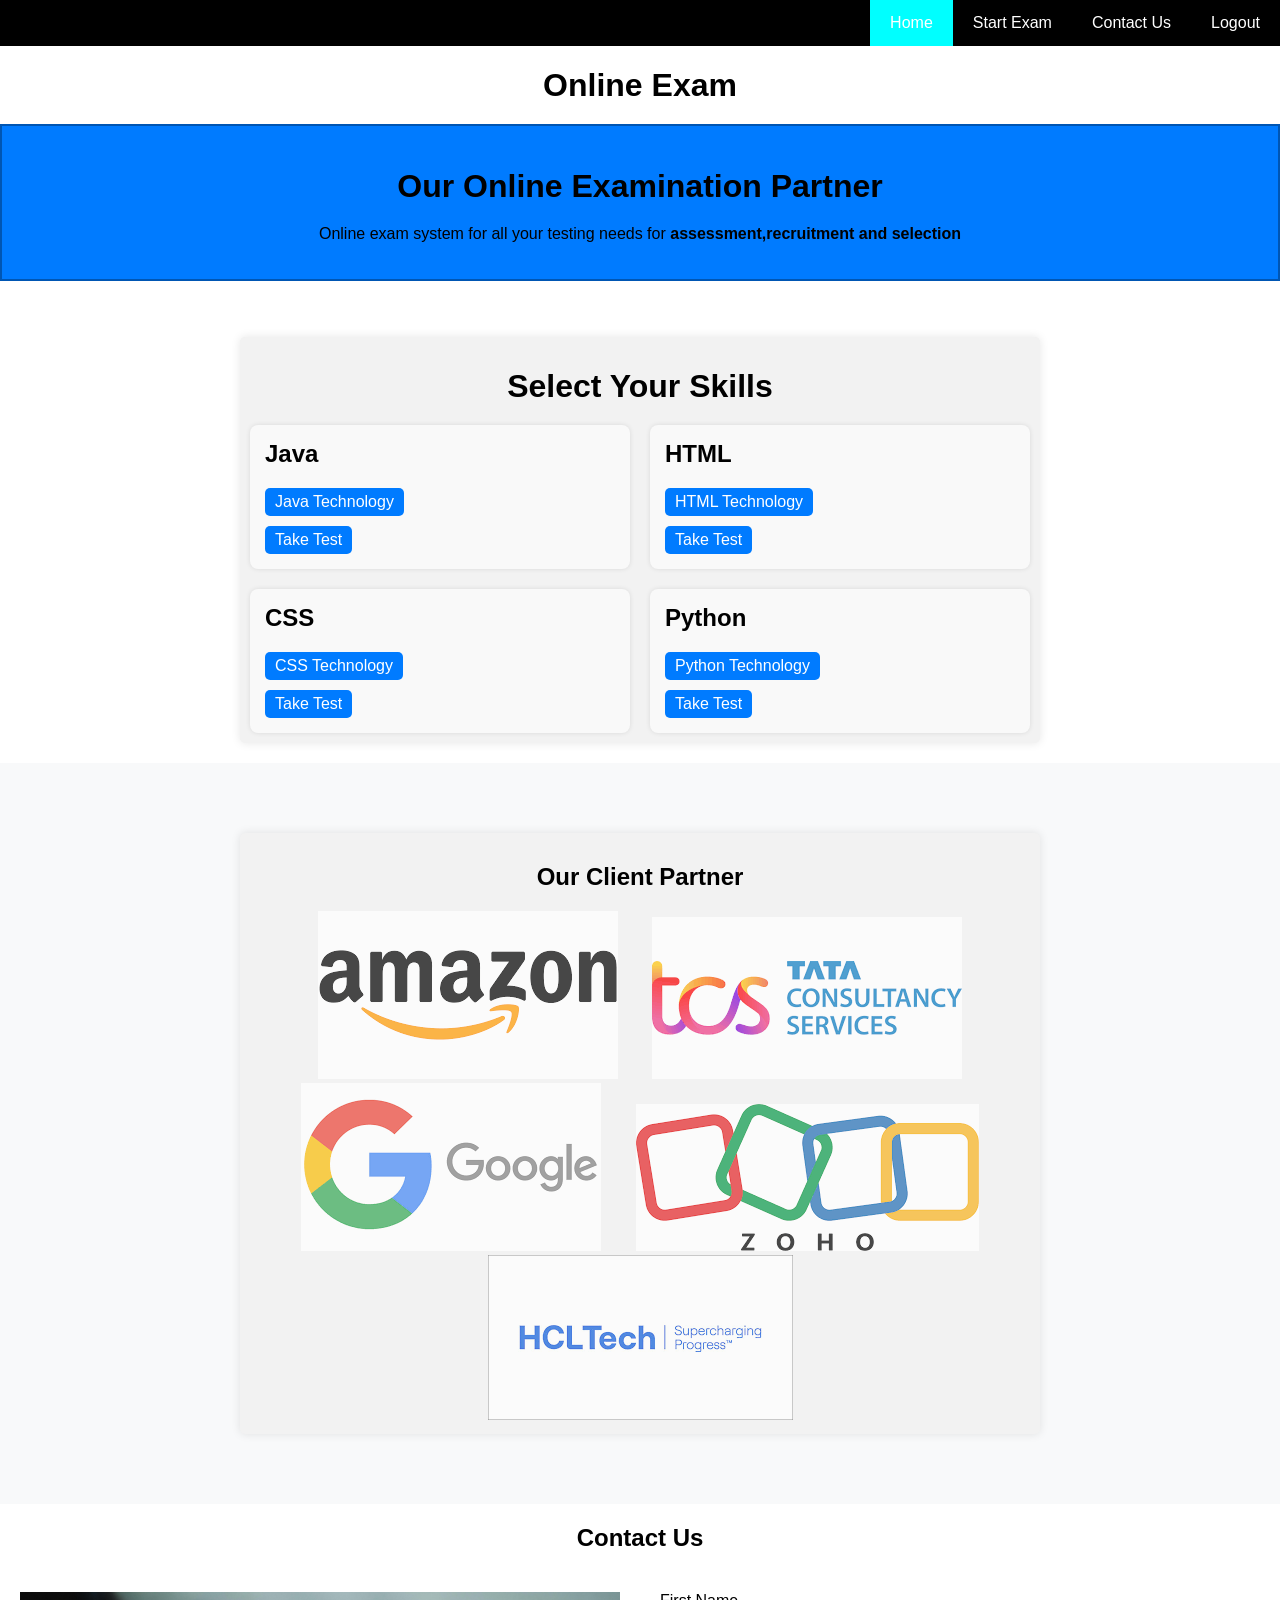
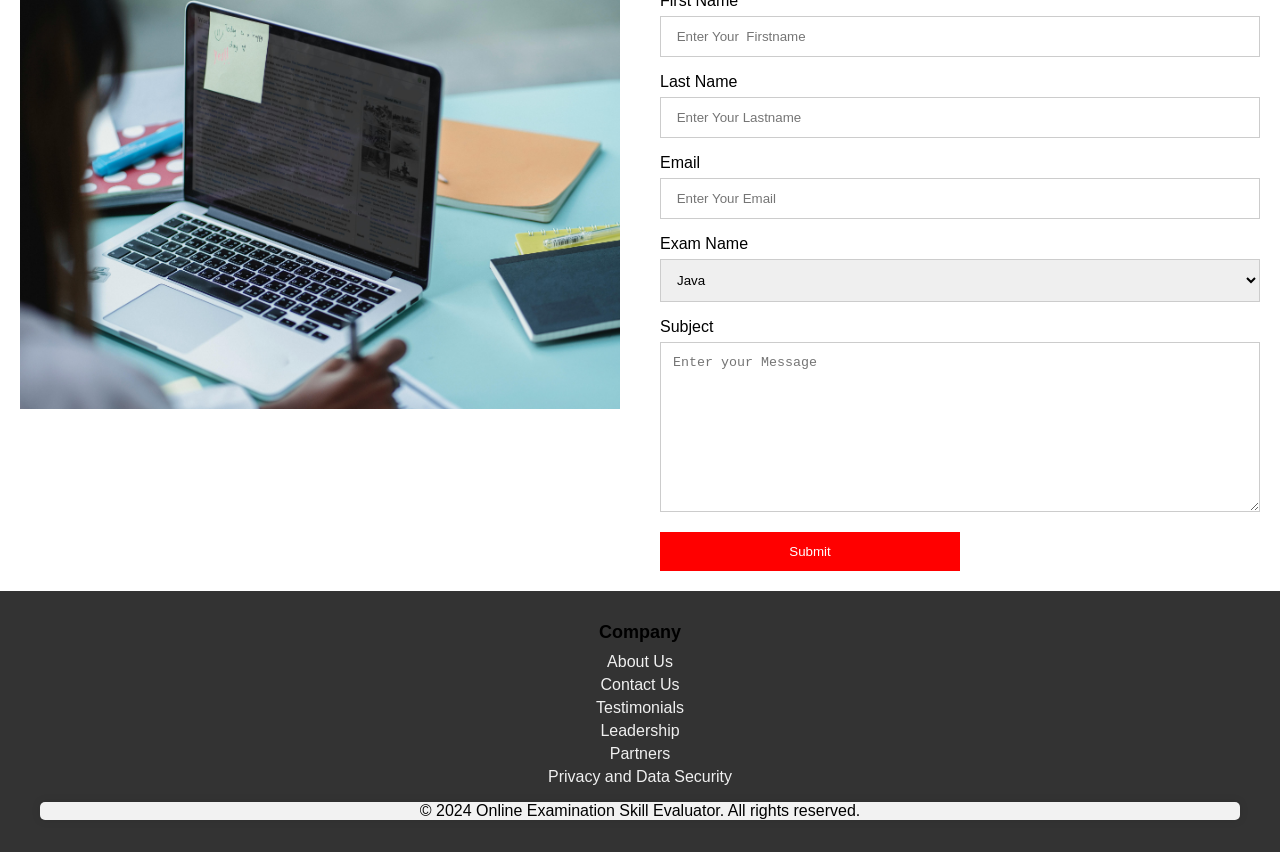
==== commit 5751b161: "core level validation, HTML,CSS" ====
--- a/OnlineExam/src/main/webapp/index.html
+++ b/OnlineExam/src/main/webapp/index.html
@@ -7,7 +7,7 @@
 <link rel="stylesheet" href="exam.css">
 <link rel="stylesheet"
 	href="https://cdnjs.cloudflare.com/ajax/libs/font-awesome/4.6.3/css/font-awesome.min.css">
-	
+
 <title>Online Examination Skill Evaluator</title>
 
 
@@ -21,6 +21,7 @@
 * {
 	box-sizing: border-box;
 }
+
 .container {
 	max-width: 800px;
 	margin: 20px auto;
@@ -68,6 +69,7 @@
 .cart-item a:hover {
 	background-color: #0056b3;
 }
+
 #trusted-by {
 	padding: 50px 0;
 	background-color: #f8f9fa;
@@ -218,8 +220,6 @@
 .widget-menu li a:hover {
 	background-color: orange;
 }
-
-
 </style>
 <script>
 	function handleSubmit(event) {
@@ -230,6 +230,7 @@
 </script>
 </head>
 <body>
+
 	<nav>
 		<ul class="navbar">
 
@@ -259,22 +260,30 @@
 		<div class="cart-list">
 			<div class="cart-item">
 				<h2>Java</h2>
-                <p><a href="JavaDetails.jsp">Java Technology</a></p>
+				<p>
+					<a href="JavaDetails.jsp">Java Technology</a>
+				</p>
 				<a href="test">Take Test</a>
 			</div>
 			<div class="cart-item">
 				<h2>HTML</h2>
-                <p><a href="JavaDetails.jsp">HTML Technology</a></p>
+				<p>
+					<a href="JavaDetails.jsp">HTML Technology</a>
+				</p>
 				<a href="test">Take Test</a>
 			</div>
 			<div class="cart-item">
 				<h2>CSS</h2>
-                <p><a href="JavaDetails.jsp">CSS Technology</a></p>
+				<p>
+					<a href="JavaDetails.jsp">CSS Technology</a>
+				</p>
 				<a href="test">Take Test</a>
 			</div>
 			<div class="cart-item">
 				<h2>Python</h2>
-                <p><a href="JavaDetails.jsp"> Technology</a></p>
+				<p>
+					<a href="JavaDetails.jsp">Python Technology</a>
+				</p>
 				<a href="test">Take Test</a>
 			</div>
 		</div>
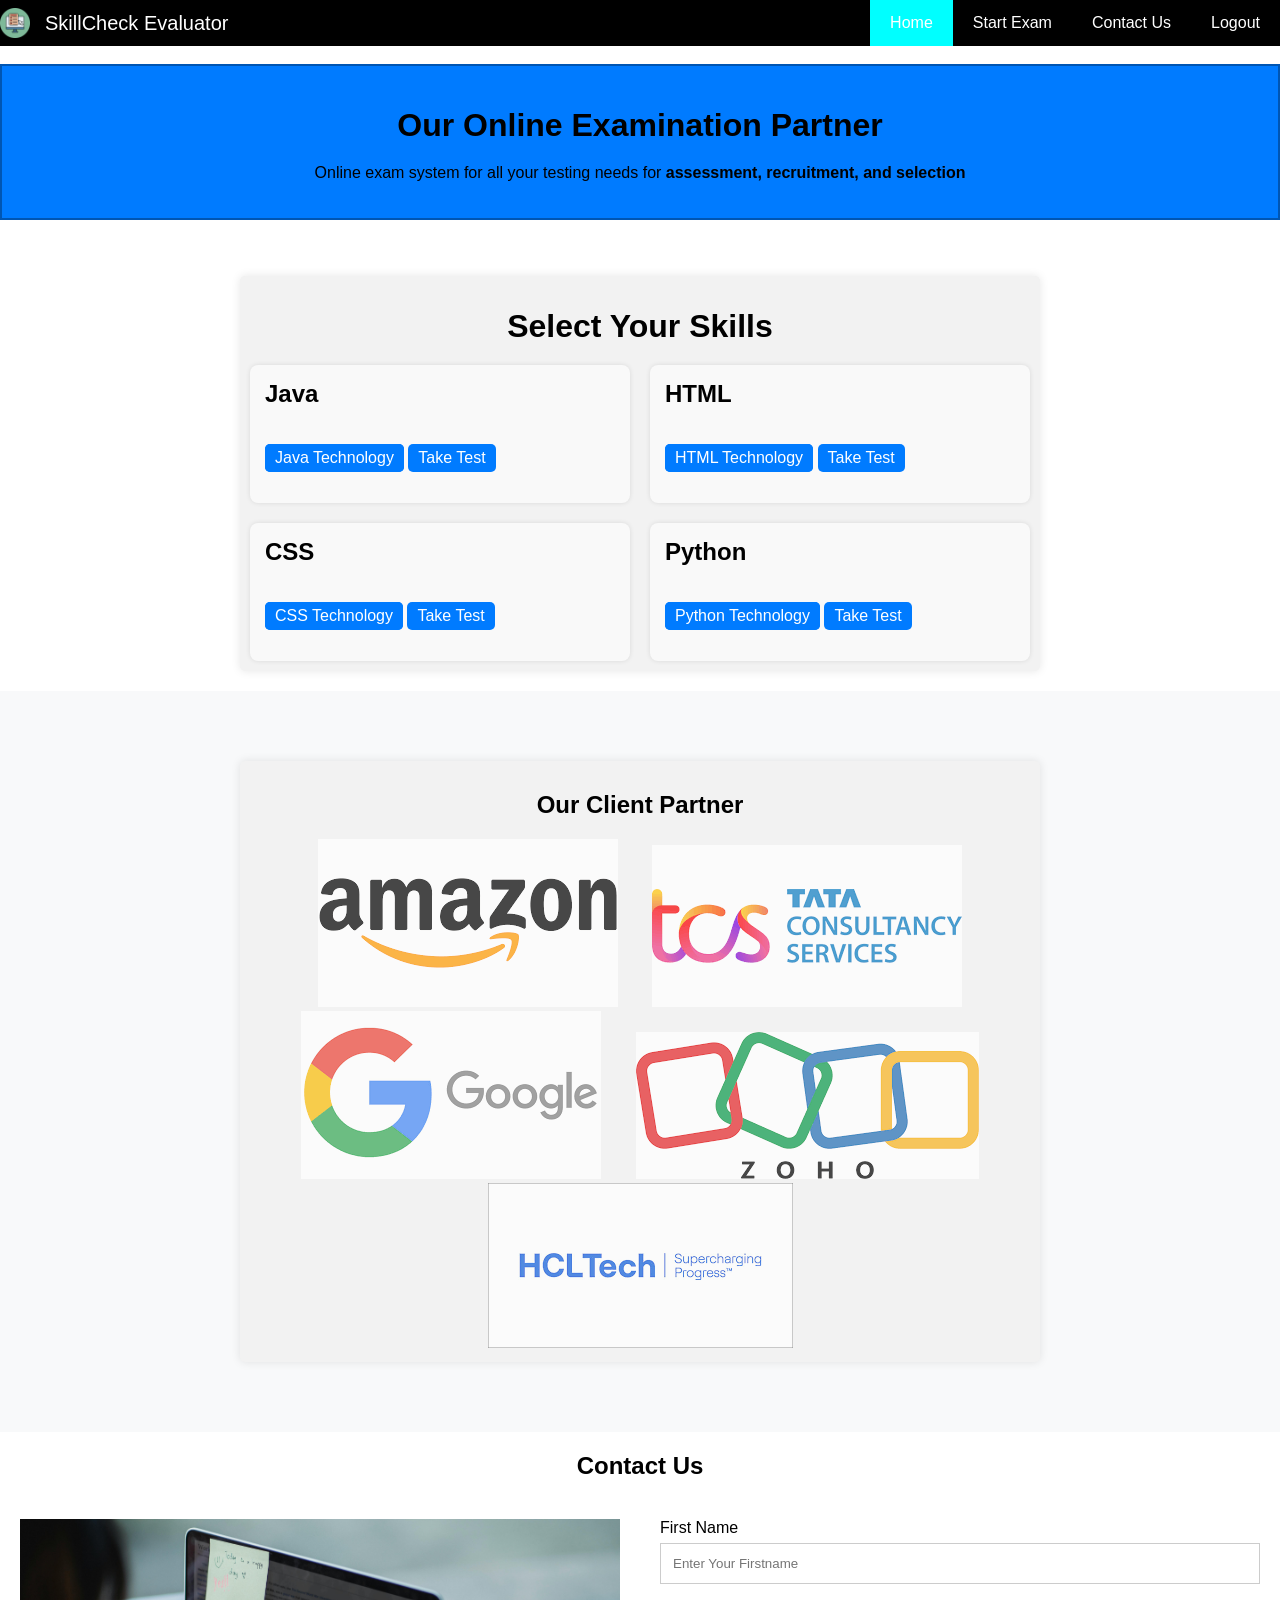
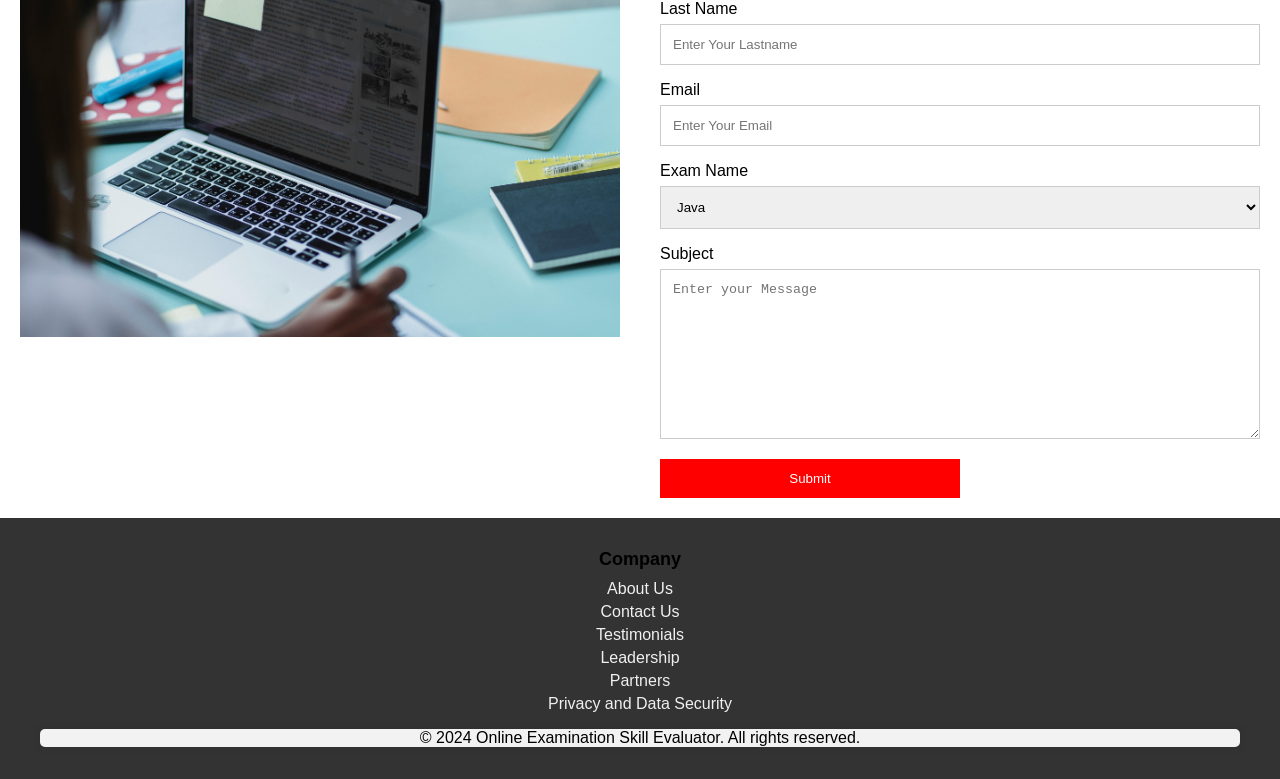
==== commit f5a3bdb5: "Add files via upload" ====
--- a/OnlineExam/src/main/webapp/index.html
+++ b/OnlineExam/src/main/webapp/index.html
@@ -5,11 +5,8 @@
 <meta name="viewport" content="width=device-width, initial-scale=1.0">
 <link rel="stylesheet" href="index.css">
 <link rel="stylesheet" href="exam.css">
-<link rel="stylesheet"
-	href="https://cdnjs.cloudflare.com/ajax/libs/font-awesome/4.6.3/css/font-awesome.min.css">
-
+<link rel="stylesheet" href="https://cdnjs.cloudflare.com/ajax/libs/font-awesome/4.6.3/css/font-awesome.min.css">
 <title>Online Examination Skill Evaluator</title>
-
 
 <style>
 body {
@@ -54,7 +51,12 @@
 }
 
 .cart-item p {
-	margin-bottom: 10px;
+	display: inline-block;
+	padding: auto;
+	background-color: #007bff;
+	color: #fff;
+	text-decoration: none;
+	border-radius: 5px;
 }
 
 .cart-item a {
@@ -102,7 +104,7 @@
 }
 
 input[type=submit] {
-	background-color: red;;
+	background-color: red;
 	color: white;
 	padding: 12px 20px;
 	border: none;
@@ -146,12 +148,15 @@
 nav {
 	background-color: black;
 	overflow: hidden;
+	display: flex;
+	align-items: center;
 }
 
 .navbar {
 	list-style-type: none;
 	display: flex;
 	justify-content: end;
+	margin-left: auto;
 }
 
 .navbar li {
@@ -174,6 +179,20 @@
 .navbar a.active {
 	background-color: aqua;
 	color: white;
+}
+
+.logo-title {
+	display: flex;
+	align-items: center;
+}
+
+.logo-title img {
+	height: 30px;
+	margin-right: 15px;
+}
+
+main {
+	padding: 130px;
 }
 
 footer {
@@ -232,28 +251,29 @@
 <body>
 
 	<nav>
+		<div class="logo-title">
+			<img src="online-course_11131091.png" alt="Logo">
+			<span style="color: white; font-size: 20px;"> SkillCheck Evaluator</span>
+		</div>
 		<ul class="navbar">
-
 			<li><a class="active" href="#">Home</a></li>
 			<li><a href="examPage.jsp">Start Exam</a></li>
 			<li><a href="contact.jsp">Contact Us</a></li>
 			<li><a href="index.jsp">Logout</a></li>
-
 		</ul>
 	</nav>
-	<h1>Online Exam</h1>
+	<br>
+
 	<div class="header">
 		<div style="text-align: center">
 			<h1>Our Online Examination Partner</h1>
 			<p>
-				Online exam system for all your testing needs for <b>assessment,recruitment
-					and selection</b>
+				Online exam system for all your testing needs for <b>assessment, recruitment, and selection</b>
 			</p>
 		</div>
 	</div>
 	<br>
 	<br>
-
 
 	<div class="container">
 		<h1>Select Your Skills</h1>
@@ -295,19 +315,13 @@
 				<div class="col">
 					<h2>Our Client Partner</h2>
 					<div class="trusted-logos">
-						<img src="amazon.png" alt="Company 1"> <img src="TCS.png"
-							alt="Company 2"> <img src="google.png" alt="Company 3">
-						<img src="zoho.png" alt="Company 4"> <img src="hcl1.png"
-							alt="Company 5">
+						<img src="amazon.png" alt="Company 1"> <img src="TCS.png" alt="Company 2"> <img src="google.png" alt="Company 3">
+						<img src="zoho.png" alt="Company 4"> <img src="hcl1.png" alt="Company 5">
 					</div>
 				</div>
 			</div>
 		</div>
 	</section>
-
-
-
-
 
 	<div class="row">
 		<div style="text-align: center">
@@ -320,49 +334,39 @@
 			</div>
 			<div class="column">
 				<form onsubmit="handleSubmit(event)">
-					<label for="fname">First Name</label> <input type="text"
-						id="firstname" name="firstname"
-						placeholder=" Enter Your  Firstname" required> <label
-						for="lastname">Last Name</label> <input type="text" id="lastname"
-						name="lastname" placeholder=" Enter Your Lastname" required>
-					<label for="" email>Email</label> <input type="email" id="email"
-						name="email" placeholder=" Enter Your Email" required> <label
-						for="Exam Name">Exam Name</label> <select id="Exam" name="Exam">
+					<label for="firstname">First Name</label> <input type="text" id="firstname" name="firstname" placeholder="Enter Your Firstname" required>
+					<label for="lastname">Last Name</label> <input type="text" id="lastname" name="lastname" placeholder="Enter Your Lastname" required>
+					<label for="email">Email</label> <input type="email" id="email" name="email" placeholder="Enter Your Email" required>
+					<label for="Exam Name">Exam Name</label> <select id="Exam" name="Exam">
 						<option>Java</option>
 						<option>HTML</option>
 						<option>CSS</option>
 						<option>Python</option>
-					</select> <label for="subject">Subject</label>
-					<textarea id="subject" name="subject"
-						placeholder="Enter your Message" style="height: 170px"></textarea>
+					</select>
+					<label for="subject">Subject</label>
+					<textarea id="subject" name="subject" placeholder="Enter your Message" style="height: 170px"></textarea>
 					<input type="submit" value="Submit">
 				</form>
 			</div>
 		</div>
 	</div>
 	<footer>
-		<section id="nav_menu-3"
-			class="widget hide_widget_title widget_nav_menu">
+		<section id="nav_menu-3" class="widget hide_widget_title widget_nav_menu">
 			<h2>Company</h2>
 			<div class="menu-footermenu1-container">
 				<ul id="menu-footermenu1" class="widget-menu">
-					<li id="menu-item-18823"
-						class="menu-item menu-item-type-post_type menu-item-object-page menu-item-18823"><a
-						href="about.jsp">About Us</a></li>
+					<li id="menu-item-18823" class="menu-item menu-item-type-post_type menu-item-object-page menu-item-18823"><a href="about.jsp">About Us</a></li>
 					<li><a href="contact.jsp">Contact Us</a></li>
-					<li><a href="testiMoinals.jsp">Testimonials</a></li>
+					<li><a href="testimonials.jsp">Testimonials</a></li>
 					<li><a href="leader.jsp">Leadership</a></li>
 					<li><a href="#">Partners</a></li>
 					<li><a href="#">Privacy and Data Security</a></li>
 				</ul>
 			</div>
 		</section>
-
-
 		<div class="container">
-			<p>&copy; 2024 Online Examination Skill Evaluator. All rights
-				reserved.</p>
+			<p>&copy; 2024 Online Examination Skill Evaluator. All rights reserved.</p>
 		</div>
 	</footer>
 </body>
-</html>+</html>
